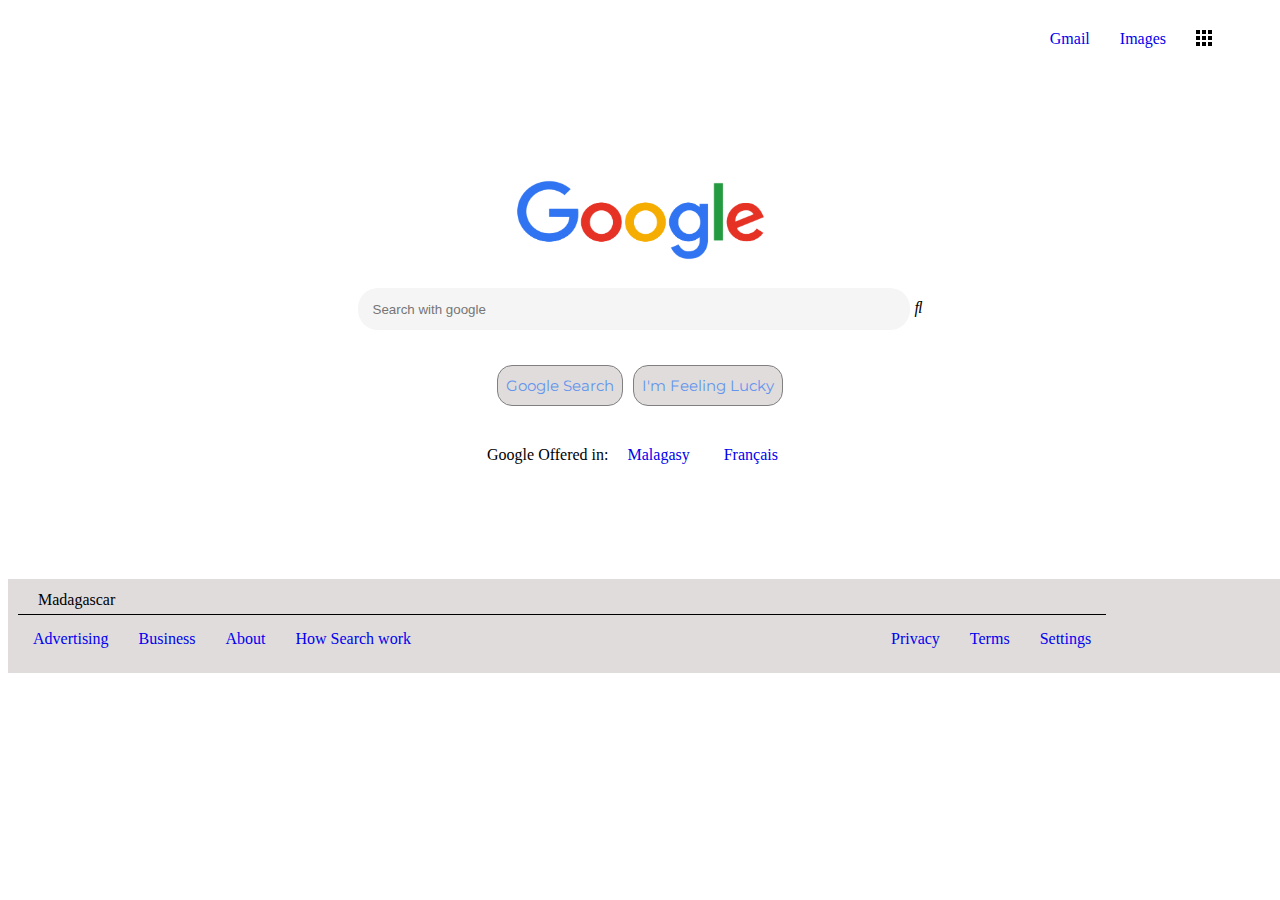
==== index.html @ 7f998ef8 "accueil google" ====
<!DOCTYPE html>
<html>
    <head>
        <title>Google</title>
        <link rel="stylesheet" href="./css/style.css"/>
        <link rel="stylesheet" href="https://stackpath.bootstrapcdn.com/font-awesome/4.7.0/css/font-awesome.min.css">
        <meta charset="utf-8"/>
    </head>

    <body>
        <header class="enTete">
                <a href="Gmail.html">Gmail</a>
                <a href="Gmail.html">Images</a>
                <a href="Gmail.html"><img src="grid.png"/></a>
                <a href="Gmail.html"></a>
        </header>

        <div class="element">
            <div class="image"><img src="google.png" alt="logo google" height=80px width=250px/></div>
            <div class="controlInput">
                <input type="text" class= "formControl" id="input" placeholder=" Search with google" />
                <i class="fas fa-search"></i>
            </div c>
            <div class="a">
                <a href="#" class="a1">Google Search</a>
                <a href="#" class="a2">I'm Feeling Lucky</a>
            </div>
            <div class="langue">Google Offered in: <a href="malagasy.html">Malagasy</a> <a href="français.html">Français </a> </div>
        </div>

        <footer class="pied">
            <div class="pied1">Madagascar</div>
            <div class="pied2">
                <div class="p21">
                    <a href="Advertising.html">Advertising</a>
                    <a href="Business.html">Business</a>
                    <a href="About.html">About</a>
                    <a href="hsw.html">How Search work</a>
                </div>
                <div class="p22">
                    <a href="privacy.html">Privacy</a>
                    <a href="terms.html">Terms</a>
                    <a href="setting.html">Settings</a>
                </div>
            </div>
        </footer>

    </body>

</html>
---- css/style.css ----
@import url('https://fonts.googleapis.com/css?family=Montserrat&display=swap');
.element
{
    display: flex;
    flex-direction: column;
    align-items: center;
    flex-wrap: wrap;
    align-content: center;
    margin: 100px;
}
div, p
{
    align-items: center;
}
.image
{
    display: flex;
    justify-content: center;
    margin: 15px;
}
#input
{
    width: 600px;
    height: 40px;
    margin: 15px;
    border-radius: 10px;
    margin: 13px auto 10px;
    max-width: 550px;
    padding-left: 2%;
}
.formControl
{
    border: none!important;
    border-radius: 20px!important;
    background-color: #f5f5f5!important;
    margin: 13px auto 10px;
}
.fa-search
{
    margin-left: 5px;
}
.controlInput
{
    display: flex;
    flex-direction: row;
}
.a
{
    display: flex;
    flex-direction: row;
    justify-content: space-between;
    margin: 20px;
    flex-wrap: wrap;
}

.langue
{
    margin: 15px;
}
.a1
{
    background-color: rgb(224, 220, 220);
    color: rgb(31, 30, 30);
    margin: 5px;
    border: 1px solid gray;
    border-radius: 15px;
    padding: 10px 8px;
    font-family: 'Montserrat', sans-serif;
    color: cornflowerblue;
    font-size: 15px;
}
.a2
{
    background-color: rgb(224, 220, 220);
    color: rgb(31, 30, 30);
    margin: 5px;
    border: 1px solid gray;
    border-radius: 15px;
    padding: 10px 8px;
    font-family: 'Montserrat', sans-serif;
    color: cornflowerblue;
    font-size: 15px;
}
a{
    text-decoration: none;
    margin: 15px;
}
a:hover
{
    color: rgb(28, 68, 141);
}
.enTete
{
    display: flex;
    flex-direction: row;
    justify-content: flex-end;
    margin: 15px;
    flex-wrap: wrap;
}
.pied
{
    display: flex;
    flex-direction: column;
    align-items: baseline;
    padding: 10px;
    background-color: rgb(224, 220, 220);
    width: 100%;
}
.pied2
{
    display: flex;
    flex-direction: row;
    border: none;
    border-top: black 1px solid;
}
.pied1
{
   padding-left: 20px; 
   padding-top: 2px;
   padding-bottom: 5px;
}
.p21
{
    display: flex;
    flex-direction: row;
    justify-content: flex-start;
    align-items: center;
    float: left;
}
.p22
{
    display: flex;
    flex-direction: row;
    justify-content: flex-end;
    align-items: center;
    float: right;
    margin-left: 450px;
}
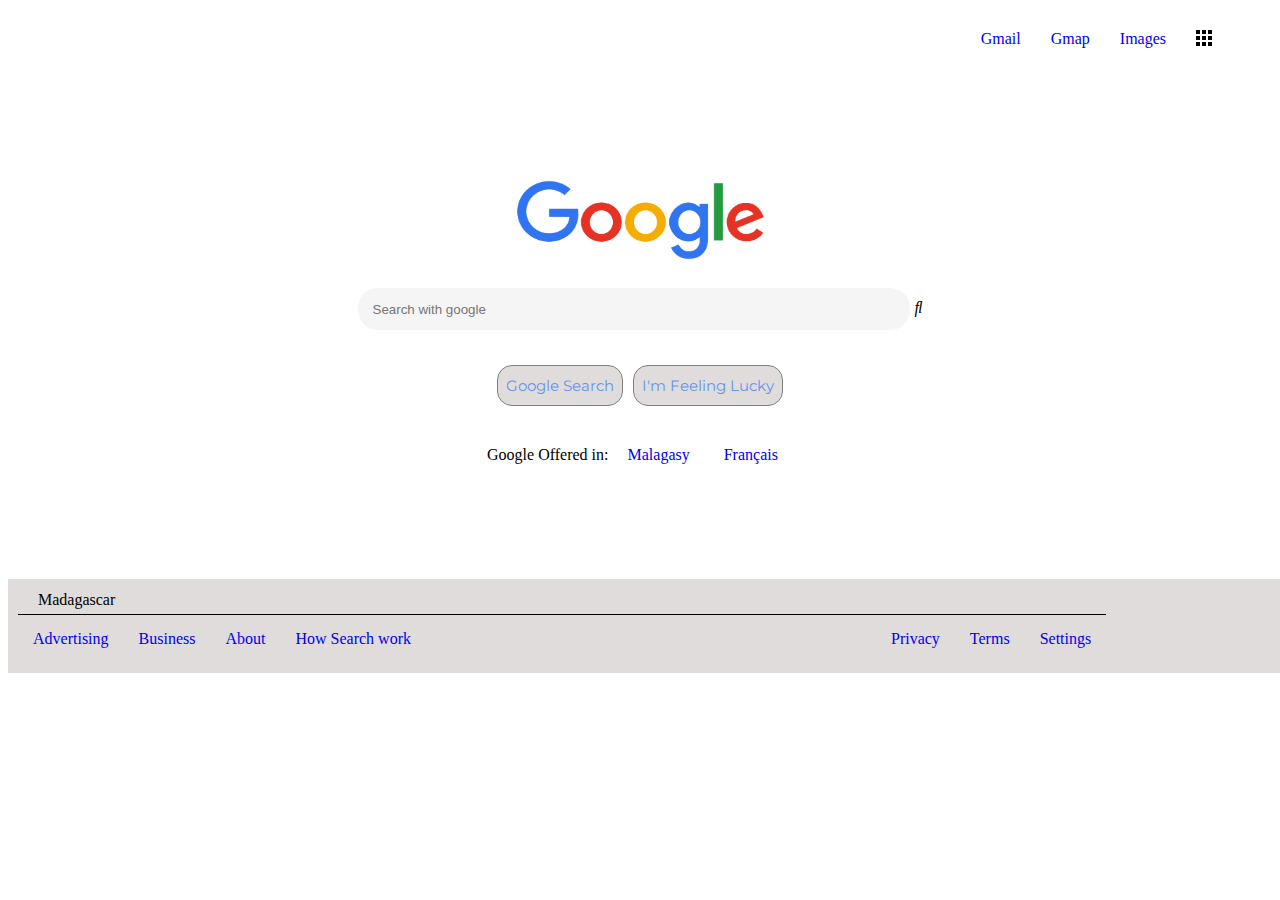
==== commit 8c782977: "gmap added" ====
--- a/index.html
+++ b/index.html
@@ -9,10 +9,11 @@
 
     <body>
         <header class="enTete">
-                <a href="Gmail.html">Gmail</a>
-                <a href="Gmail.html">Images</a>
-                <a href="Gmail.html"><img src="grid.png"/></a>
-                <a href="Gmail.html"></a>
+                <a href="#">Gmail</a>
+                <a href="#">Gmap</a>
+                <a href="#">Images</a>
+                <a href="#"><img src="grid.png"/></a>
+                <a href="#"></a>
         </header>
 
         <div class="element">
@@ -25,22 +26,22 @@
                 <a href="#" class="a1">Google Search</a>
                 <a href="#" class="a2">I'm Feeling Lucky</a>
             </div>
-            <div class="langue">Google Offered in: <a href="malagasy.html">Malagasy</a> <a href="français.html">Français </a> </div>
+            <div class="langue">Google Offered in: <a href="#">Malagasy</a> <a href="#">Français </a> </div>
         </div>
 
         <footer class="pied">
             <div class="pied1">Madagascar</div>
             <div class="pied2">
                 <div class="p21">
-                    <a href="Advertising.html">Advertising</a>
-                    <a href="Business.html">Business</a>
-                    <a href="About.html">About</a>
-                    <a href="hsw.html">How Search work</a>
+                    <a href="#">Advertising</a>
+                    <a href="#">Business</a>
+                    <a href="#">About</a>
+                    <a href="#">How Search work</a>
                 </div>
                 <div class="p22">
-                    <a href="privacy.html">Privacy</a>
-                    <a href="terms.html">Terms</a>
-                    <a href="setting.html">Settings</a>
+                    <a href="#">Privacy</a>
+                    <a href="#">Terms</a>
+                    <a href="#">Settings</a>
                 </div>
             </div>
         </footer>
